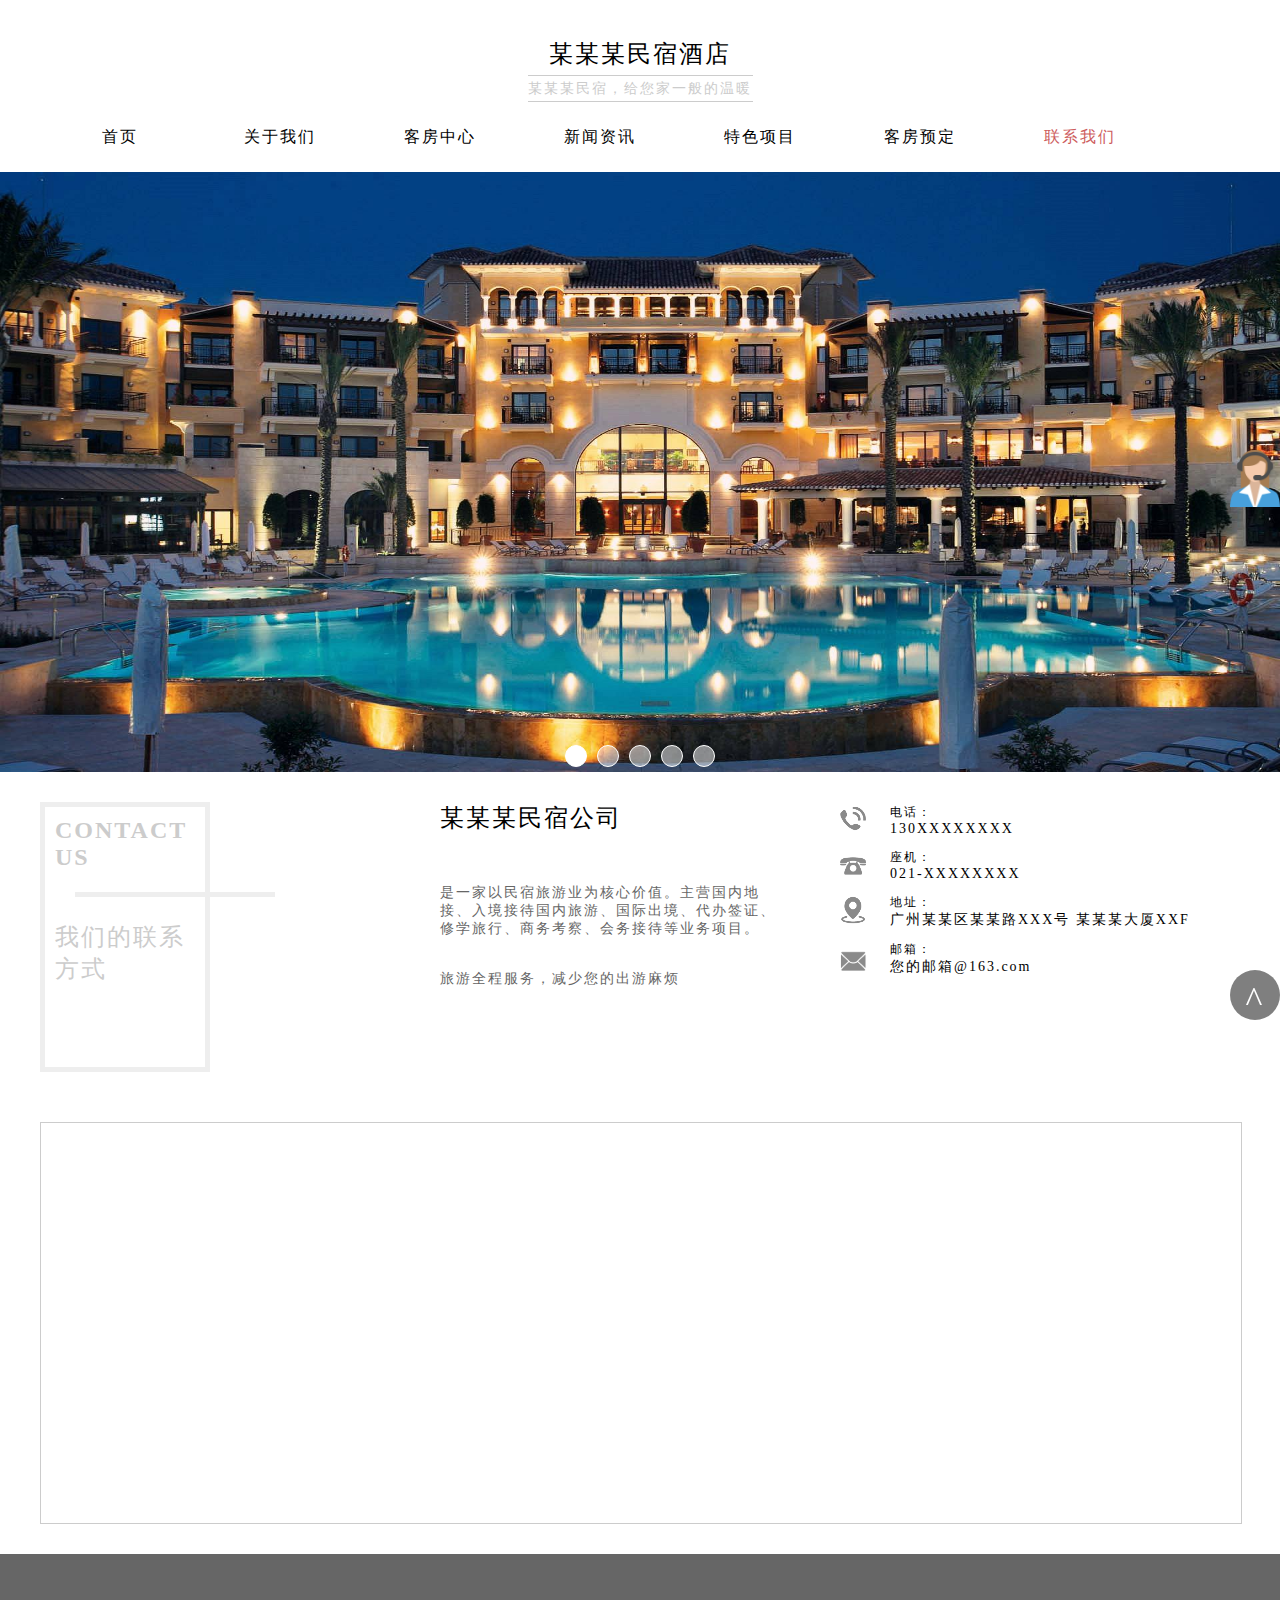
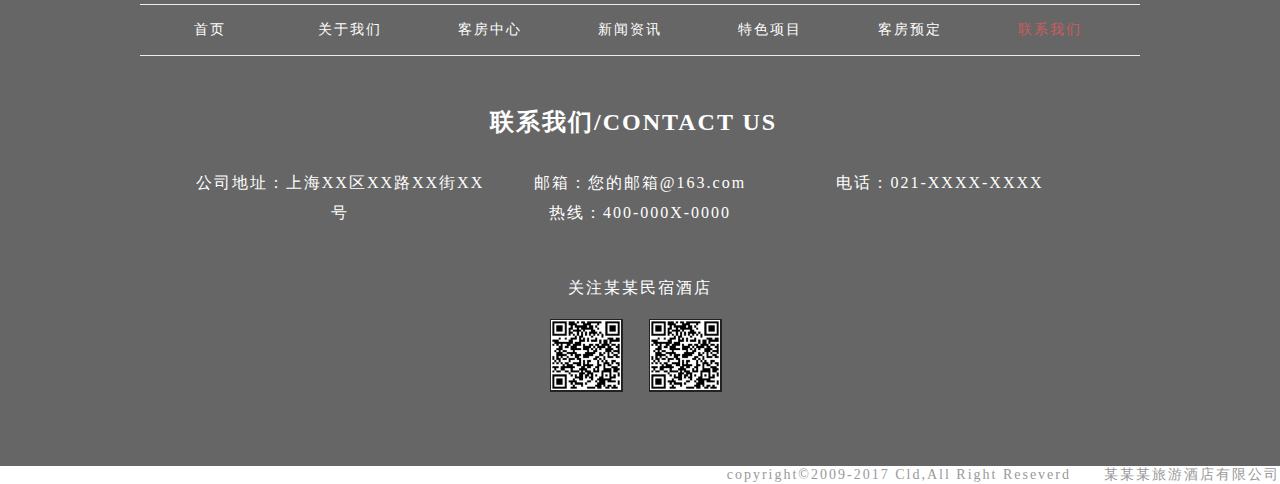
==== html/context.html @ 6bd2a967 "酒店项目" ====
<!DOCTYPE html>
<html>
	<head>
		<meta charset="UTF-8">
		<title></title>
		<link rel="stylesheet" type="text/css" href="../css/public.css"/>
		<link rel="stylesheet" type="text/css" href="../css/hover.css"/>
		<link rel="stylesheet" type="text/css" href="../css/context.css"/>
		<script type="text/javascript" src="../js/public.js"></script>
		<script type="text/javascript" src="../js/move.js"></script>
		<script src="http://api.map.baidu.com/api?v=1.3"></script>
		
	</head>
	<body>
		<div class="head clearfix">
			<div class="logo">
				<a href="index.html"><img src="../images/hotel.png" alt="" /></a>
				<h4>某某某民宿酒店</h4>
				<p>某某某民宿，给您家一般的温暖</p>
			</div>
			
		</div>
		<nav class="clearfix">
				<ul class="clearfix">
					<li><a href="index.html" target="_blank">首页</a></li>
					<li><a href="about.html" target="_blank">关于我们</a></li>
					<li><a href="roomscenter.html" target="_blank">客房中心</a></li>
					<li><a href="newscenter.html" target="_blank">新闻资讯</a></li>
					<li><a href="specialmain.html" target="_blank">特色项目</a></li>
					<li><a href="bookrooms.html" target="_blank">客房预定</a></li>
					<li><a href="context.html">联系我们</a></li>
				</ul>
				
		</nav>
		<div class="banner">
			<ul>
				<li style="opacity: 1;"><img src="../images/banner1.jpg" alt="" /></li>
				<li><img src="../images/banner2.jpg" alt="" /></li>
				<li><img src="../images/banner3.jpg" alt="" /></li>
				<li><img src="../images/banner4.jpg" alt="" /></li>
				<li><img src="../images/banner5.jpg" alt="" /></li>
			</ul>
			<ol>
				<li class="active"></li>
				<li></li>
				<li></li>
				<li></li>
				<li></li>
			</ol>
			<span>&lt;</span>
			<span>&gt;</span>
		</div>
		
		<span class="point hvr-bob">^</span>
		<span class="skefu">
			<img src="../images/kefu.png"/ width="50px">
		</span>
		<span class="service clearfix">
			<span>
				<img src="../images/kefu.png"/ width="80px">
			</span>
			<p>客服咨询</p>
		</span>
		<div class="dialogue">
			<div class="dText">
				<!--<p>我要说的话我要说的话我要说的话我要说的话我要说的话我要说的话我要说的话我要说的话我要说的话</p>-->
			</div>
			<input type="text" />
			<div class="buttons">
				<button>发送</button><button>关闭</button>
			</div>
			
		</div>
		
		
		<div class="content">
			<div class="top clearfix">
				<div class="left">
					<div class="pp">
						<p>CONTACT<br/>US</p>
						<p>我们的联系<br/>方式</p>
					</div>
					
				</div>
				<div class="middle">
					<p>某某某民宿公司</p>
					<p>是一家以民宿旅游业为核心价值。主营国内地接、入境接待国内旅游、国际出境、代办签证、修学旅行、商务考察、会务接待等业务项目。
						<br>
						<br>
						<br>
						旅游全程服务，减少您的出游麻烦
					</p>
				</div>
				<div class="right">
					<ul>
						<li>
							<span>
								<span>电话：</span>
								<p>130XXXXXXXX</p>
							</span>
						</li>
						<li>
							<span>
								<span>座机：</span>
								<p>021-XXXXXXXX</p>
							</span>
						</li>
						<li>
							<span>
								<span>地址：</span>
								<p>广州某某区某某路XXX号 某某某大厦XXF</p>
							</span>
						</li>
						<li>
							<span>
								<span>邮箱：</span>
								<p>您的邮箱@163.com</p>
							</span>
						</li>
					</ul>
				</div>
				
			</div>
		
			<div style="width:1200px;height:400px;border:#ccc solid 1px; margin-top: 50px;" id="dituContent"></div>
		</div>
		
		
		
		
		<div class="footer">
			<ul class="clearfix">
				<li><a href="index.html" target="_blank">首页</a></li>
				<li><a href="about.html" target="_blank">关于我们</a></li>
				<li><a href="roomscenter.html" target="_blank">客房中心</a></li>
				<li><a href="newscenter.html" target="_blank">新闻资讯</a></li>
				<li><a href="specialmain.html" target="_blank">特色项目</a></li>
				<li><a href="bookrooms.html" target="_blank">客房预定</a></li>
				<li><a href="context.html">联系我们</a></li>
			</ul>
			<h4>联系我们/CONTACT US</h4>
			<ol class="clearfix">
				<li>公司地址：上海XX区XX路XX街XX号</li>
				<li>邮箱：您的邮箱@163.com</li>
				<li>电话：021-XXXX-XXXX</li>
				<li>热线：400-000X-0000</li>
			</ol>	
			<div class="erweima">
				<p>关注某某民宿酒店</p>
				<span>
					<img src="../images/erweima.png"/>
					<img src="../images/erweima.png"/>
				</span>
			</div>
			
			
		</div>
		<div class="bottom">
			<p>copyright&copy;2009-2017 Cld,All Right Reseverd&nbsp;&nbsp;&nbsp;&nbsp;&nbsp;&nbsp;某某某旅游酒店有限公司</p>
		</div>
		
		
	</body>
	<script type="text/javascript">
	//创建和初始化地图函数：
	function initMap() {
		createMap(); //创建地图
		setMapEvent(); //设置地图事件
		addMapControl(); //向地图添加控件
		addMarker(); //向地图中添加marker
	}

	//创建地图函数：
	function createMap() {
		var map = new BMap.Map("dituContent"); //在百度地图容器中创建一个地图
		var point = new BMap.Point(113.3245904,  23.1066805); //定义一个中心点坐标
		map.centerAndZoom(point, 17); //设定地图的中心点和坐标并将地图显示在地图容器中
		window.map = map; //将map变量存储在全局
	}

	//地图事件设置函数：
	function setMapEvent() {
		map.enableDragging(); //启用地图拖拽事件，默认启用(可不写)
		map.enableScrollWheelZoom(); //启用地图滚轮放大缩小
		map.enableDoubleClickZoom(); //启用鼠标双击放大，默认启用(可不写)
		map.enableKeyboard(); //启用键盘上下左右键移动地图
	}

	//地图控件添加函数：
	function addMapControl() {
		//向地图中添加缩放控件
		var ctrl_nav = new BMap.NavigationControl({
			anchor: BMAP_ANCHOR_TOP_LEFT,
			type: BMAP_NAVIGATION_CONTROL_LARGE
		});
		map.addControl(ctrl_nav);
		//向地图中添加缩略图控件
		var ctrl_ove = new BMap.OverviewMapControl({
			anchor: BMAP_ANCHOR_BOTTOM_RIGHT,
			isOpen: 1
		});
		map.addControl(ctrl_ove);
		//向地图中添加比例尺控件
		var ctrl_sca = new BMap.ScaleControl({
			anchor: BMAP_ANCHOR_BOTTOM_LEFT
		});
		map.addControl(ctrl_sca);
	}

	//标注点数组
	var markerArr = [{
		title: "就是这个酒店啦",
		content: "hotel",
		  
		point: "113.3245904 | 23.1066805",
		isOpen: 0,
		icon: {
			w: 23,
			h: 21,
			l: 0,
			t: 3,
			x: 6,
			lb: 5
		}
	}];
	//创建marker
	function addMarker() {
		for(var i = 0; i < markerArr.length; i++) {
			var json = markerArr[i];
			var p0 = json.point.split("|")[0];
			var p1 = json.point.split("|")[1];
			var point = new BMap.Point(p0, p1);
			var iconImg = createIcon(json.icon);
			var marker = new BMap.Marker(point, {
				icon: iconImg
			});
			var iw = createInfoWindow(i);
			var label = new BMap.Label(json.title, {
				"offset": new BMap.Size(json.icon.lb - json.icon.x + 10, -20)
			});
			marker.setLabel(label);
			map.addOverlay(marker);
			label.setStyle({
				borderColor: "#808080",
				color: "#333",
				cursor: "pointer"
			});

			(function() {
				var index = i;
				var _iw = createInfoWindow(i);
				var _marker = marker;
				_marker.addEventListener("click", function() {
					this.openInfoWindow(_iw);
				});
				_iw.addEventListener("open", function() {
					_marker.getLabel().hide();
				})
				_iw.addEventListener("close", function() {
					_marker.getLabel().show();
				})
				label.addEventListener("click", function() {
					_marker.openInfoWindow(_iw);
				})
				if(!!json.isOpen) {
					label.hide();
					_marker.openInfoWindow(_iw);
				}
			})()
		}
	}
	//创建InfoWindow
	function createInfoWindow(i) {
		var json = markerArr[i];
		var iw = new BMap.InfoWindow("<b class='iw_poi_title' title='" + json.title + "'>" + json.title + "</b><div class='iw_poi_content'>" + json.content + "</div>");
		return iw;
	}
	//创建一个Icon
	function createIcon(json) {
		var icon = new BMap.Icon("http://app.baidu.com/map/images/us_mk_icon.png", new BMap.Size(json.w, json.h), {
			imageOffset: new BMap.Size(-json.l, -json.t),
			infoWindowOffset: new BMap.Size(json.lb + 5, 1),
			offset: new BMap.Size(json.x, json.h)
		})
		return icon;
	}

	initMap(); //创建和初始化地图
</script>
</html>
---- css/public.css ----
*{
	margin:0;
	padding:0;
	list-style: none;
	text-decoration: none;
	font-family: "微软雅黑";
	letter-spacing: 2px;
}
.head{
	width:1200px;
	margin:10px auto;
}
.clearfix:after{
	content: '';
	display: block;
	clear: both;
}
.clearfix{
	*zoom:1;
}
.logo{
	width: 300px;
	margin:20px auto;
	text-align: center;
}
.logo>a>img{
	width:70px;
	
}
.logo>h4{
	font-size:24px;
	font-weight: normal;
}
.logo>p{
	width:225px;
	height:25px;
	line-height: 25px;
	border-top:1px solid #ccc ;
	border-bottom:1px solid #ccc ;
	color:#ccc;
	font-size: 14px;
	margin:5px auto;
}
nav{
	width:100%;
	height:50px;
	background:#fff;
	z-index: 999;
}
.navactive{
	box-shadow: 0 0 5px 5px #ccc;
	position: fixed;
	top:0;
	left:0;
}
nav ul{
	width:1200px;
	height:30px;
	margin:10px auto;
}
nav ul>li{
	width:100px;
	height:30px;
	float:left;
	text-align: center;
	line-height: 30px;
	margin:0 30px;
	cursor: pointer;
}
nav ul>li>a{
	color:#000;
}

nav ul>li:hover a{
	color:indianred;
}
.banner,.banner>ul{
	width:100%;
	height:600px;
	position: relative;
}

.banner>ul>li{
	width:100%;
	height: 600px;
	position: absolute;
	top:0;
	left:0;
	opacity: 0;
	transition: 1s;
}
.banner>ul>li>img{
	display: block;
	width:100%;
	height:600px;
}
.banner>ol{
	position: absolute;
	bottom:0;
	left:50%;
	margin-left:-80px;
}
.banner>ol>li{
	width:20px;
	height:20px;
	border:1px solid #fff;
	border-radius: 50%;
	background-color: rgba(255,255,255,.5);
	float: left;
	margin:5px;
	cursor: pointer;
	
}
.banner>ol>.active{
	color:red;
	background: #fff;
}
.banner>span{
	display: block;
	width:50px;
	height:50px;
	text-align: center;
	line-height: 50px;
	font-size: 24px;
	border-radius: 50%;
	background-color: rgba(255,255,255,.5);
	color:#fff;
	position: absolute;
	top:50%;
	margin-top:-40px;
	cursor: pointer;
	opacity: 0;
	transition: 1s;
}
.banner>span::selection{
	background: transparent;
}
.banner>span:nth-of-type(1){
	left:0;
}
.banner>span:nth-of-type(2){
	right:0;
}
.banner>span:hover{
	animation: move 0.5s linear;
}
@keyframes move{
	0%{
		margin-top:-40px;
	}
	25%{
		margin-top:-20px;
	}
	50%{
		margin-top:-40px;
	}
	75%{
		margin-top:-60px;
	}
	100%{
		margin-top:-40px;
	}
}
.point{
	display: block;
	cursor: pointer;
	width:50px;
	height:50px;
	border-radius: 50%;
	text-align: center;
	line-height: 60px;
	font-size:36px;
	color:#fff;
	background: rgba(0,0,0,.5);
	position:fixed;
	right:0;
	bottom:-120px;
	transition: 0.5s;
}
.service{
	display: block;
	width:180px;
	height:150px;
	position: fixed;
	right:-180px;
	top:50%;
	margin-top:50px;
	background-color: #fff;
	cursor: pointer;
	z-index: 999;
}
.service>p{
	display: block;
	width:120px;
	margin:10px auto;
	text-align: center;
	color:#48a0dc;
	font-size: 24px;
}

.service>p:hover{
	background: #48a0dc;
	color:#fff;
}
.service>span{
	display: block;
	width:80px;
	margin:0 auto;
	margin-top:10px;
}
.skefu{
	display: block;
	width:50px;
	height:57px;
	position: fixed;
	right:0px;
	top:50%;
	z-index: 999;
}
.skefu>img{
	width:50px;
	height:57px;
	position: fixed;
	right:0px;
	top:50%;
}
.dialogue{
	width:300px;
	height:400px;
	background-color: #fff;
	position: fixed;
	right:200px;
	bottom:20px;
	z-index: 999;
	display: none;
}
.dialogue>.dText{
	width:300px;
	height:300px;
	border:1px solid #999;
	box-sizing: border-box;
	overflow: hidden;
	overflow-y: scroll;
}
.dialogue>.dText>p{
	width:250px;
	line-height: 30px;
	border:1px solid #999;
	float:right;
	margin-bottom:5px;
}
.dialogue>input{
	width:300px;
	height:60px;
	border:1px solid #999;
	box-sizing: border-box;
	font-size: 16px;
	margin-top:2px;
}
.dialogue>.buttons{
	width:90px;
	height:50px;
	margin-top:2px;
	float: right;
}
.dialogue>.buttons>button{
	width:45px;
	height:30px;
	text-align: center;
}

.footer{
	background-color: #666;
	color:#fff;
	overflow: hidden;
}
.footer>ul{
	border-top:1px solid #eee;
	border-bottom:1px solid #eee;
	width:1000px;
	margin:50px auto;
}
.footer>ul li{
	width:80px;
	height:50px;
	font-size: 14px;
	float:left;
	text-align: center;
	line-height: 50px;
	margin:0 30px;
	cursor: pointer;
}
.footer>ul li>a{
	color:#fff;
}
.footer>ul li:hover a{
	color:indianred;
}

.footer>h4{
	width: 300px;
	margin:30px auto;
	font-size: 24px;
}
.footer>ol{
	width:900px;
	margin:0 auto;
}
.footer>ol li{
	width:300px;
	height:30px;
	text-align: center;
	line-height: 30px;
	float:left;
	
}
.footer>ol li:nth-last-of-type(1){
	width:900px;
}
.footer .erweima{
	width:200px;
	margin:50px auto;
}
.footer .erweima>p{
	text-align: center;
}
.footer .erweima>span{
	display: block;
	
}
.footer .erweima>span img{
	margin:20px 10px;
}
.bottom>p{
	font-size: 14px;
	color:#999;
	float:right;
}
---- css/context.css ----
nav ul>li:nth-of-type(7) a{
	color:indianred;
}
.footer>ul li:nth-of-type(7)>a{
	color:indianred;
}
.content{
	width:1200px;
	margin:30px auto;
}
.content>.top>.left,.content>.top>.middle,.content>.top>.right{
	float:left;
}
.content>.top>.left{
	width:400px;
}
.content>.top>.left>.pp{
	width:160px;
	height:260px;
	border:5px solid #eee;
	position: relative;
}
.content>.top>.left>.pp::after{
	content: '';
	display: block;
	width:200px;
	height:5px;
	background-color: #eee;
	position: absolute;
	left:30px;
	top:85px;
}
.content>.top>.left>.pp>p{
	width:140px;
	margin:10px auto;
	color:#ccc;
	font-size:24px;
}
.content>.top>.left>.pp>p:nth-of-type(1){
	font-weight: bold;
}
.content>.top>.left>.pp>p:nth-of-type(2){
	margin-top:50px;
}
.content>.top>.middle{
	width:400px;
}
.content>.top>.middle>p:nth-of-type(1){
	font-size: 24px;
	margin-bottom:50px;
}
.content>.top>.middle>p:nth-of-type(2){
	width:350px;
	color:#666;
	font-size: 14px;
}
.content>.top>.right{
	width:400px;
}
.content>.top>.right li{
	margin-bottom:10px;
}
.content>.top>.right li:nth-of-type(1){
	background:url(../images/context_bgs.png) no-repeat 0px 5px;
}
.content>.top>.right li:nth-of-type(2){
	background:url(../images/context_bgs.png) no-repeat 0px -50px;
}

.content>.top>.right li:nth-of-type(3){
	background:url(../images/context_bgs.png) no-repeat 0px -110px;
}
.content>.top>.right li:nth-of-type(4){
	background:url(../images/context_bgs.png) no-repeat 0px -165px;
}
.content>.top>.right li>span{
	display: block;
	margin-left: 50px;
}
.content>.top>.right li>span>span{
	font-size: 12px;
}
.content>.top>.right li>span>p{
	font-size: 14px;
}
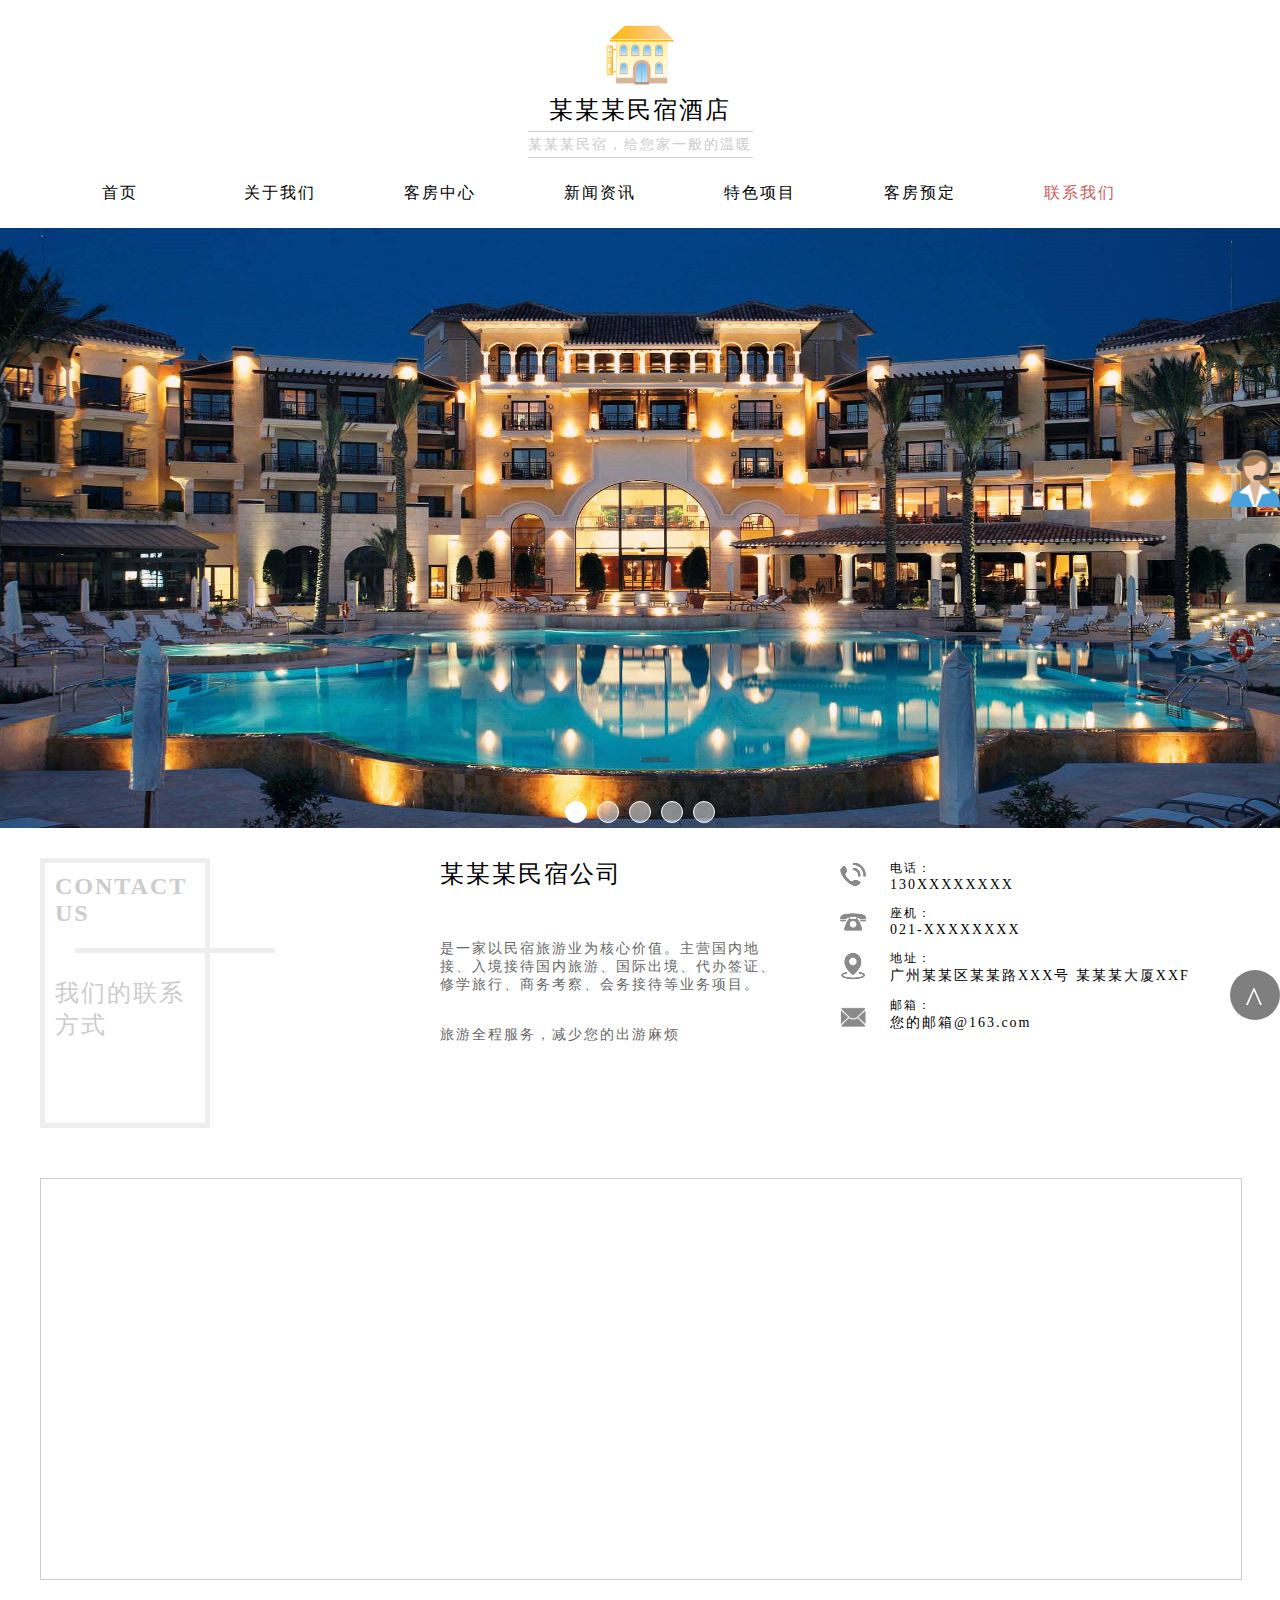
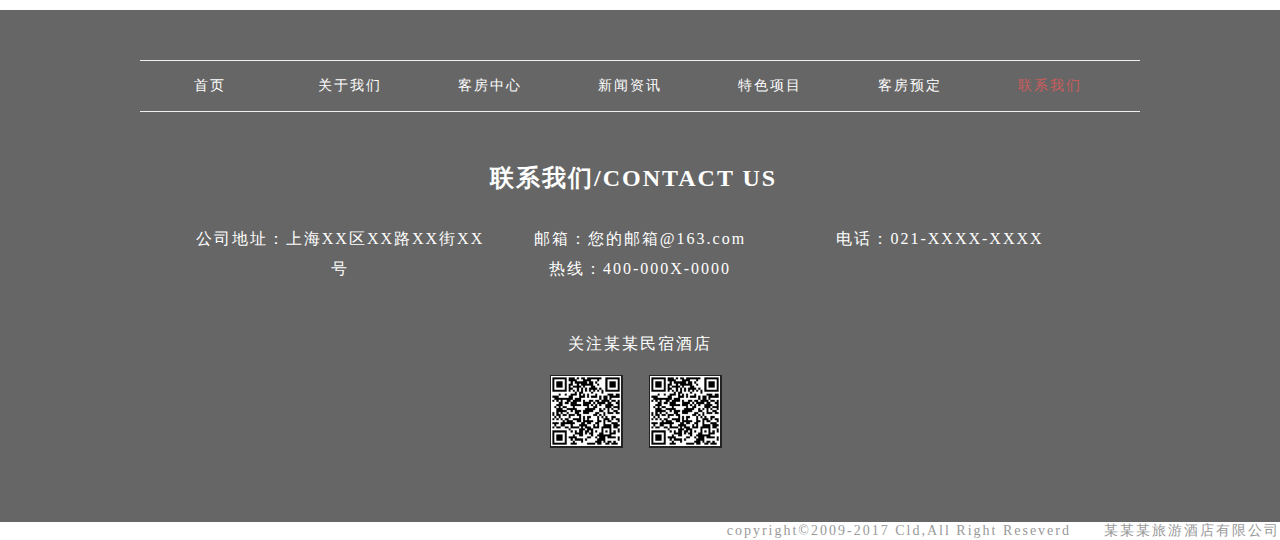
==== commit b442051f: "Update context.html" ====
--- a/html/context.html
+++ b/html/context.html
@@ -14,7 +14,7 @@
 	<body>
 		<div class="head clearfix">
 			<div class="logo">
-				<a href="index.html"><img src="../images/hotel.png" alt="" /></a>
+				<a href="index.html"><img src="../images/Hotel.png" alt="" /></a>
 				<h4>某某某民宿酒店</h4>
 				<p>某某某民宿，给您家一般的温暖</p>
 			</div>
